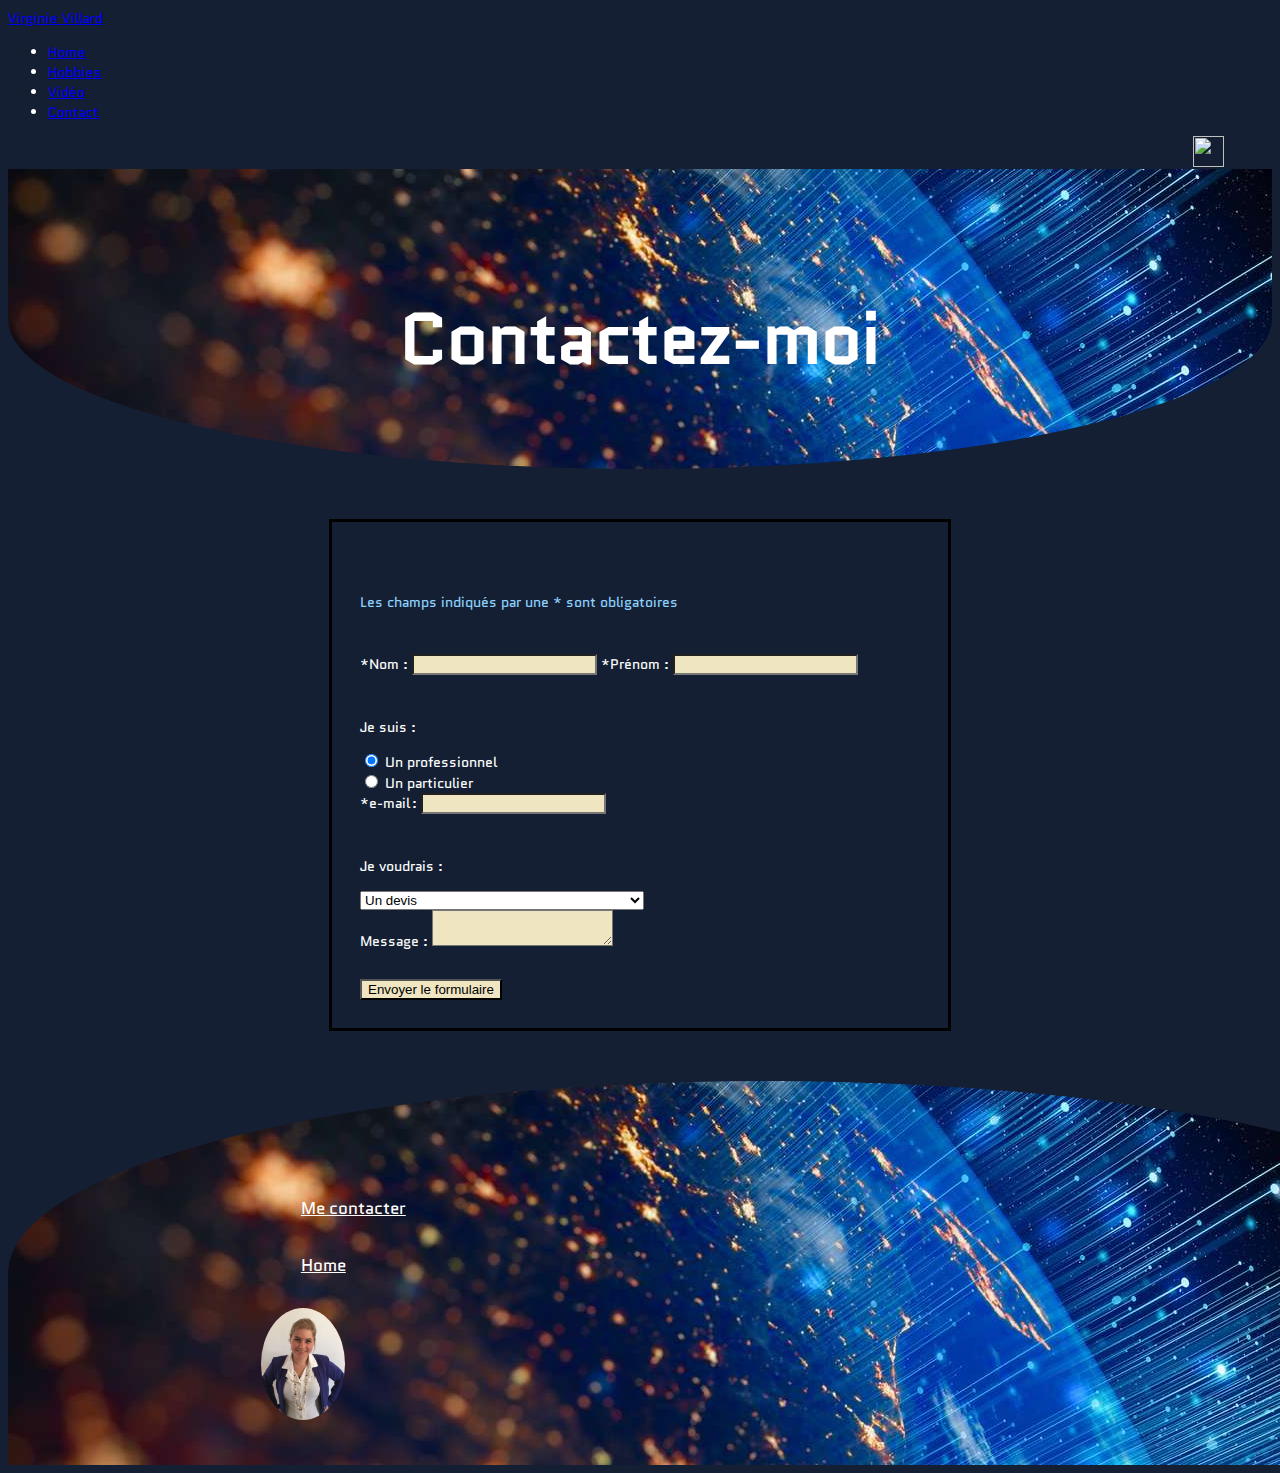
==== contact.html @ e543ac90 "Ajout des fichirs du CV" ====
<!doctype html>

<html lang="fr">

<head>
    <meta charset="utf-8">

        <title>CV Virginie Villard, Me contacter</title>

        <meta name="description" content="CV Virginie Villard" />
        <meta name="author" content="SitePoint" />

        <link rel="stylesheet" href="https://cdn.jsdelivr.net/npm/bootstrap@4.6.0/dist/css/bootstrap.min.css" integrity="sha384-B0vP5xmATw1+K9KRQjQERJvTumQW0nPEzvF6L/Z6nronJ3oUOFUFpCjEUQouq2+l" crossorigin="anonymous">

        <link rel="stylesheet" href="styles/style.css" />

        <script src="https://ajax.googleapis.com/ajax/libs/jquery/3.5.1/jquery.min.js"></script>
        <script src="https://maxcdn.bootstrapcdn.com/bootstrap/3.4.1/js/bootstrap.min.js"></script>
<link rel="stylesheet" href="style.css" />

</head>

<body>
    <header>
        <nav class="navbar navbar-expand navbar-dark bg-dark fixed-top">

            <a class="navbar-brand" href="index.html">Virginie Villard</a>

            <ul class="navbar-nav">

                <li class="nav-item">
                    <a class="nav-link" aria-current="page" href="index.html">Home</a>
                </li>
                <li class="nav-item">
                    <a class="nav-link" href="hobbies.html">Hobbies</a>
                </li>
                <li class="nav-item">
                    <a class="nav-link" href="video.html">Vidéo</a>
                </li>
                <li class="nav-item">
                    <a class="nav-link active" href="contact.html">Contact</a>
                </li>

            </ul>

            <div class="nav-item navbar-right" id="maison">
                <a  href="contact.html"><img  src="https://img.icons8.com/glyph-neue/64/000000/home.png" id="maison" /></a>
            </div>

        </nav>

        <div class="headerBanner">
            <h1>Contactez-moi</h1>
        </div>
    </header>
            <!-- Je crée un formulaire -->

        <form class="formulaire container content" action="/ma-page-de-traitement" method="post" class="content container">
            <p class="obligatoire">Les champs indiqués par une * sont obligatoires</p>
            <div>
                <label for="name">*Nom :</label>
                <input type="text" id="name" name="user_name" required>

                <label for="name">*Prénom :</label>
                <input type="text" id="firtName" name="user_name" required>
            </div>
            <div>
                <!-- bouton radio -->
                    <p>Je suis :</p>
                    <div>
                        <input type="radio" name="pro" value="Un professionnel" checked>
                        <label for="pro">Un professionnel</label>
                    </div>

                    <div>
                        <input type="radio" name="pro" value="Un particulier">
                        <label for="particulier">Un particulier</label>
                    </div>
            </div>
            <div>
                <label class="mail" for="mail">*e-mail :</label>
                <input type="email" id="mail" name="user_mail" required>
            </div>

            <!-- je crée un bouton select -->
            <div>
                <p>Je voudrais :</p>
                <select name="select" onchange="updated(this)">
                    <option class="optionForm" value="1">Un devis</option>
                    <option class="optionForm" value="2">Recevoir plus d'informations sur votre travail</option>
                    <option class="optionForm" value="3">Recruter un développeur</option>
                    <option class="optionForm" value="4">Un conseil</option>

                </select>
            </div>

                <label class="message" for="msg">Message :</label>
                <textarea id="msg" name="user_message"></textarea>
            </div>

            <div id="submit">
                <input type="submit" value="Envoyer le formulaire">
            </div>

        </form>

        <footer>
            <div class="container row">
                <div class="col-11">
                    <ul class="footerlink">
                        <li> <a href="index4.html">Me contacter</a></li>
                        <li> <a href="index.html"> Home</a></li>
                    </ul>
                    <div class="linkedin">
                        <script src="https://platform.linkedin.com/in.js" type="text/javascript">lang: en_US</script>
                        <script type="IN/Share" data-url="https://www.linkedin.com/in/virginie-villard-3a8883b7/"></script>
                    </div>
                </div>

                <div id="photo" class="col-1">
                    <img class="profil" src="images/profil.jpg"/>
                </div>
            </div>

        </footer>

        <script src="https://code.jquery.com/jquery-3.5.1.slim.min.js"
        integrity="sha384-DfXdz2htPH0lsSSs5nCTpuj/zy4C+OGpamoFVy38MVBnE+IbbVYUew+OrCXaRkfj"
        crossorigin="anonymous"></script>
    <script src="https://cdn.jsdelivr.net/npm/popper.js@1.16.1/dist/umd/popper.min.js"
        integrity="sha384-9/reFTGAW83EW2RDu2S0VKaIzap3H66lZH81PoYlFhbGU+6BZp6G7niu735Sk7lN"
        crossorigin="anonymous"></script>
    <script src="https://cdn.jsdelivr.net/npm/bootstrap@4.6.0/dist/js/bootstrap.min.js"
        integrity="sha384-+YQ4JLhjyBLPDQt//I+STsc9iw4uQqACwlvpslubQzn4u2UU2UFM80nGisd026JF"
        crossorigin="anonymous"></script>

</body>

</html>
---- styles/style.css ----
@font-face {
  font-family: quantico;
  src: url(../fonts/Quantico-Regular.ttf);
}

body {
    background-color: #151f33;
    color: white;
    font-family: quantico, sans-serif;
    font-size: 14px;
}

/**
 * la formule pour calculer la position du footer
 * en fonction de la hauteur du viewport
 */
.content {
    min-height: calc(100vh - 300px - 300px);
}

/*______________________HEADER BANNER______________________*/

.headerBanner {
    height: 300px;
    margin-bottom: 50px;

    border-bottom-left-radius: 50%;
    border-bottom-right-radius: 50%;

    background-image: url("../images/header-bg.jpg")
}

.headerBanner h1 {
    padding-top: 120px;
    text-align: center;
    font-size: 5em;
    font-weight: 700;
}

@media screen and (max-width: 700px) {
    .headerBanner {
        font-size: smaller;
    }
}

#maison {
    height: 2.2em;
    width: 2.2em;

    position: absolute;
    right: 2em;
}

/**
* Une mediaquery qui permet d'avoir la maison en posistion static
* (à la suite des autres liens)
* pour le responsive pour un petit écran
**/
@media screen and (max-width: 500px) {
    #maison {
        position: static;
    }
}

/*______________________TITRES et TEXTES______________________*/

h2 {
    margin-top: 2em;
    font-size: 3.5em;
    font-weight: 700;
}

h3 {
    margin-top: 3em;
    font-size: 2em;
    font-weight: 700;
    color : #74B3DB;
}

h4 {
    margin-bottom: 1.5em;
}


.list {
    color: #EFE5C1;
    list-style-type: none;
}

.competences {
    font-size: 1.2em;
}

.lien {
    padding-left: 3em;
}

/*______________________TABLEAU______________________*/

/**
* change the color of a bootstrap table,
* Inspired by :
*https://stackoverflow.com/questions/66214470/how-to-change-background-color-of-table-cell-while-using-bootstraps-css-classes
*/

table {
    font-size: 1.2em;
    background-color: #151f33 !important;
    color:#EFE5C1 !important;
}

td {
    padding: 0.6em 1.2em;
    text-align: start;
}

.legendeTable {
    padding-top: 3em;
}

/*______________________HOBBIES______________________*/

.hobbies h2{
    margin: 3em 0;
    font-size: 2em;
    font-weight: 700;
    color: #EFE5C1;
}

#hok {
    margin-top: 3em;
}

.hobbies p {
    margin-top: 3em;
}

/*______________________VIDEO______________________*/

/**
 * Inspired by CSS Tricks
 * Astuce pour respecter le ratio 16:9 responsive
 * @see https://css-tricks.com/fluid-width-video/
 */

.videoWrapper {
    position: relative;
    padding-bottom: 56.25%;
}

.videoWrapper iframe {
    position: absolute;
    top: 0;
    left: 0;
    width: 100%;
    height: 100%;
    border-style: hidden;
}


/*______________________FORMULAIRE______________________*/

.formulaire {
    border: solid 3px black;
    padding: 2em;

    width: 40em;

    margin-left: auto;
    margin-right: auto;
}

.obligatoire {
    color: #8CD3FF;
    padding-bottom: 2em;
}

form p, .mail, #submit {
    padding-top: 2em;
}

.message {
    padding-top: 4em;
}

input, .optionForm, #msg {
    background-color: #EFE5C1;
}

/*________________________________________________________________________________________________
FOOTER
_______________________________________________________________________________________________*/

footer {
    height: 300px;
    margin-top: 50px;

    border-top-left-radius: 50%;
    border-top-right-radius: 50%;

    background-image: url("../images/header-bg.jpg");

    padding-top: 6em;

    width:100%;
    padding-left:20%;
}


/*______________________LINKS______________________*/

footer .footerlink {
    list-style-type: none;
}

footer .footerlink a {
    color: white;
    font-size: 1.2em;
}

.linkedin {
    padding-left: 2.9em;
}

footer li {
    padding: 1.2em 0;
}

/*______________________PHOTO_PROFIL______________________*/

.profil {
    width: 6em;
    border-radius: 50%;
}
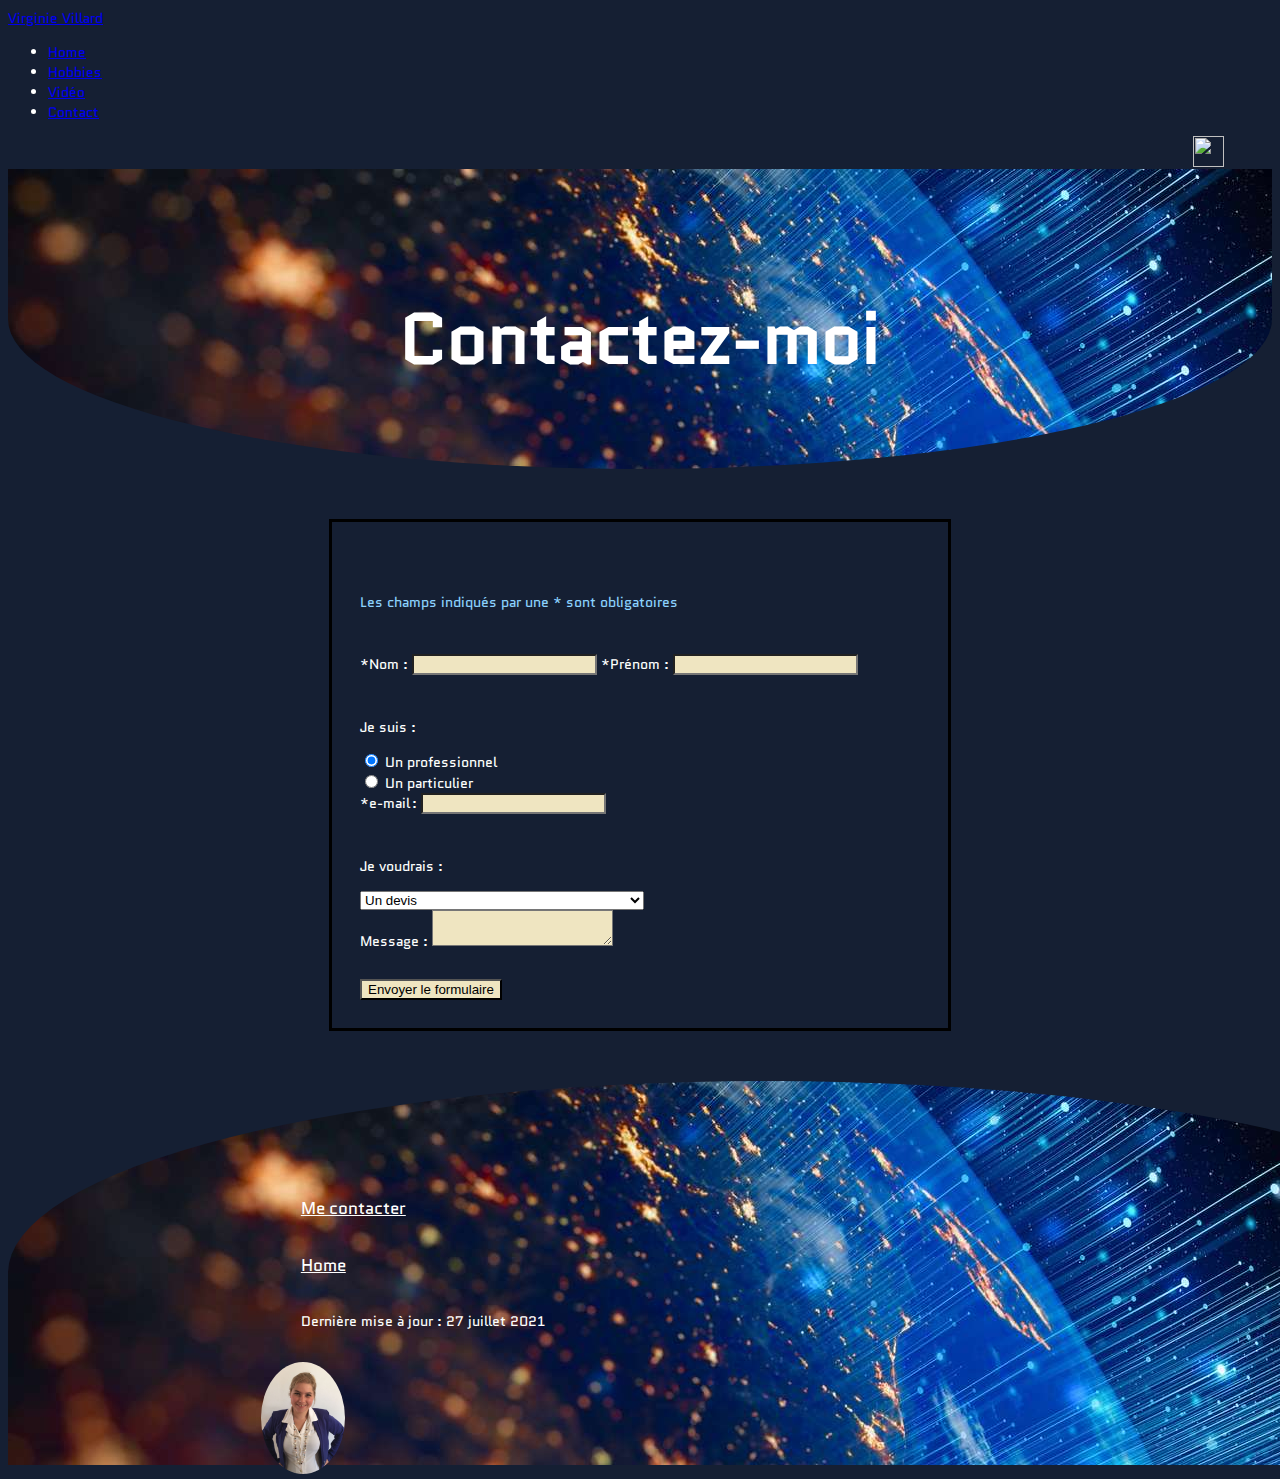
==== commit 58b43659: "Ajout de la MAJ au footer" ====
--- a/contact.html
+++ b/contact.html
@@ -110,6 +110,7 @@
                     <ul class="footerlink">
                         <li> <a href="index4.html">Me contacter</a></li>
                         <li> <a href="index.html"> Home</a></li>
+                        <li> Dernière mise à jour : 27 juillet 2021</li>
                     </ul>
                     <div class="linkedin">
                         <script src="https://platform.linkedin.com/in.js" type="text/javascript">lang: en_US</script>
